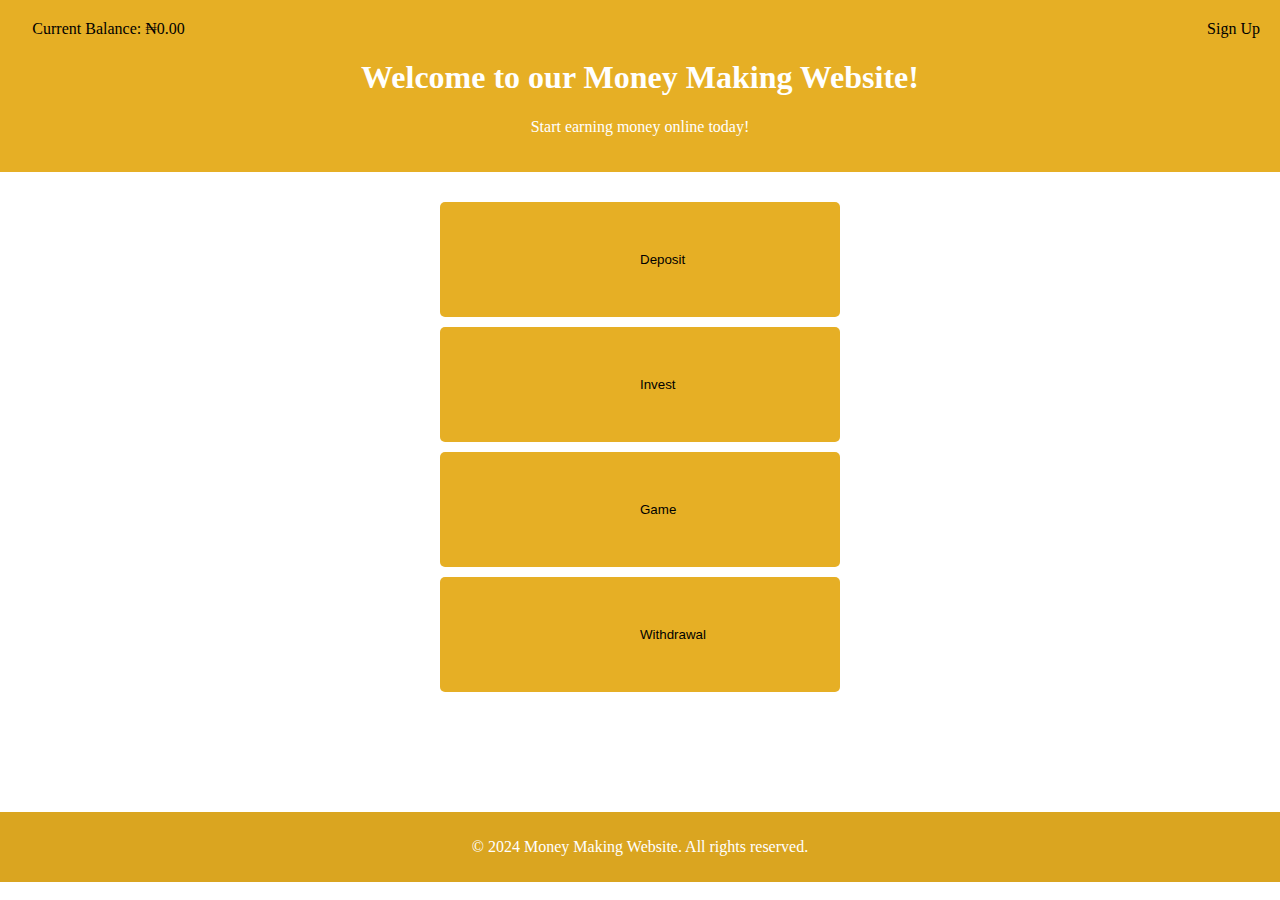
==== index.html @ a2e5745c "first commit" ====
<!DOCTYPE html>
<html lang="en">
<head>
    

    <meta charset="UTF-8">
    <meta name="viewport" content="width=device-width, initial-scale=1.0">
    <title>Money Making Website</title>
    <link rel="stylesheet" href="index.css">
    <script src="index.js" defer></script>
</head>
<body>
    <header>
        <span id="currentBalance">Current Balance: ₦0</span>
        <div class="topnav">
            <!-- <a href="#" id="loginLink">Login</a> -->
            <a href="signup.html" id="signupLink">Sign Up</a>
        </div>
        <h1 id="w">Welcome to our Money Making Website!</h1>
        <p>Start earning money online today!</p>
    </header>
    <main>
        <div class="buttons">
            <a href="deposit.html"><button id="de">Deposit</button></a> <br>
            <a href="invest.html"><button id="in">Invest</button></a> <br>
            <a href="game.html"><button id="ga">Game</button></a> <br>
            <a href="withdrawal.html"><button id="wi">Withdrawal</button></a> <br>
        </div>
    </main>
    <footer>
        <p>&copy; 2024 Money Making Website. All rights reserved.</p>
    </footer>
</body>
</html>
---- index.css ----
body {
    font-family: serif;
    margin: 0;
    padding: 0;
    background-color: white;
}

header {
    background-color: rgb(230, 175, 37);
    color:  white;
    padding: 20px;
    text-align: center;
}

#currentBalance{
    padding-right: 1000px;
    color: black;
}

#loginLink {
    color:  black;
}

#signupLink {
    color:  black;
}

#w {
    color:  white;
    font-family: serif;
}

.topnav {
    float: right;
}

.topnav a {
    margin-left: 10px;
    color: #fff;
    text-decoration: none;
}

.topnav a:hover {
    text-decoration: underline;
}

main {
    padding: 20px;
    text-align: center;
}

.buttons {
    margin-top: 10px;
}

#de {
    background-color: rgb(230, 175, 37);
    color:  black;
    padding: 50px 200px;
    border: none;
    border-radius: 5px;
    cursor: pointer;
    margin:0 100px;
    max-width: 69px;
}
#de:hover {
    background-color: #e8d569;
}

#in {
    background-color: rgb(230, 175, 37);
    color: black;
    padding: 50px 200px;
    border: none;
    border-radius: 5px;
    cursor: pointer;
    margin:0 100px;
    max-width: 69px;
    margin-top: 10px;
}
#in:hover {
    background-color: #e8d569;
}

#ga {
    background-color: rgb(230, 175, 37);
    color: black;
    padding: 50px 200px;
    border: none;
    border-radius: 5px;
    cursor: pointer;
    margin:0 100px;
    max-width: 69px;
    margin-top: 10px;
}
#ga:hover {
    background-color: #e8d569;
}

#wi {
    background-color: rgb(230, 175, 37);
    color: black;
    padding: 50px 200px;
    border: none;
    border-radius: 5px;
    cursor: pointer;
    margin:100px 100px;
    max-width: 69px;
    margin-top: 10px;
}
#wi:hover {
    background-color: #e8d569;
}

button {
    background-color: #4CAF50;
    color: black;
    padding: 10px 20px;
    border: none;
    border-radius: 5px;
    cursor: pointer;
    margin: 0 10px;
}

button:hover {
    background-color: #45a049;
}

footer {
    background-color: goldenrod;
    color: #fff;
    padding: 10px 20px;
    text-align: center;
    position:static
    /* bottom: 0;
    width: 100%; */
}
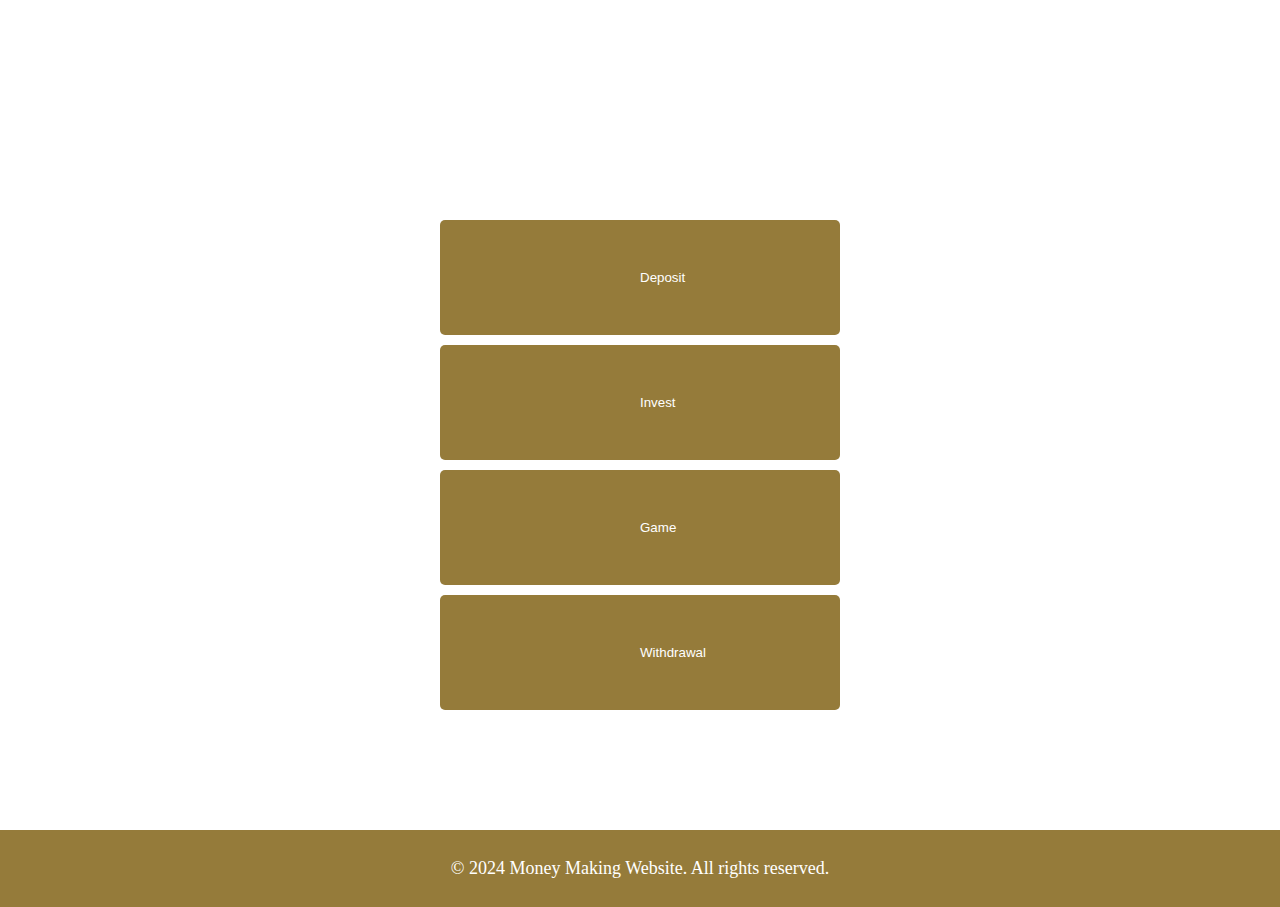
==== commit 8376b76d: "Update index.html" ====
--- a/index.html
+++ b/index.html
@@ -10,6 +10,13 @@
     <script src="index.js" defer></script>
 </head>
 <body>
+    <style>
+        body {
+            background-image: url('game1.jpg');
+            background-size: cover;
+            background-repeat: no-repeat;
+        }
+    </style>
     <header>
         <span id="currentBalance">Current Balance: ₦0</span>
         <div class="topnav">
@@ -31,4 +38,4 @@
         <p>&copy; 2024 Money Making Website. All rights reserved.</p>
     </footer>
 </body>
-</html>+</html>
--- a/index.css
+++ b/index.css
@@ -3,10 +3,11 @@
     margin: 0;
     padding: 0;
     background-color: white;
+    font-size: large;
 }
 
 header {
-    background-color: rgb(230, 175, 37);
+    /* background-color: rgb(92, 195, 213); */
     color:  white;
     padding: 20px;
     text-align: center;
@@ -14,15 +15,15 @@
 
 #currentBalance{
     padding-right: 1000px;
-    color: black;
+    color:  white;
 }
 
 #loginLink {
-    color:  black;
+    color: white;
 }
 
 #signupLink {
-    color:  black;
+    color: white;
 }
 
 #w {
@@ -54,8 +55,8 @@
 }
 
 #de {
-    background-color: rgb(230, 175, 37);
-    color:  black;
+    background-color: rgba(120, 87, 4, 0.783);
+    color: white;
     padding: 50px 200px;
     border: none;
     border-radius: 5px;
@@ -68,8 +69,8 @@
 }
 
 #in {
-    background-color: rgb(230, 175, 37);
-    color: black;
+    background-color: rgba(120, 87, 4, 0.783);
+    color: white;
     padding: 50px 200px;
     border: none;
     border-radius: 5px;
@@ -83,8 +84,8 @@
 }
 
 #ga {
-    background-color: rgb(230, 175, 37);
-    color: black;
+    background-color: rgba(120, 87, 4, 0.783);
+    color: white;
     padding: 50px 200px;
     border: none;
     border-radius: 5px;
@@ -98,8 +99,8 @@
 }
 
 #wi {
-    background-color: rgb(230, 175, 37);
-    color: black;
+    background-color: rgba(120, 87, 4, 0.783);
+    color: white;
     padding: 50px 200px;
     border: none;
     border-radius: 5px;
@@ -127,11 +128,11 @@
 }
 
 footer {
-    background-color: goldenrod;
-    color: #fff;
+    background-color: rgba(120, 87, 4, 0.783);
+    color: white;
     padding: 10px 20px;
     text-align: center;
     position:static
     /* bottom: 0;
     width: 100%; */
-}+}
